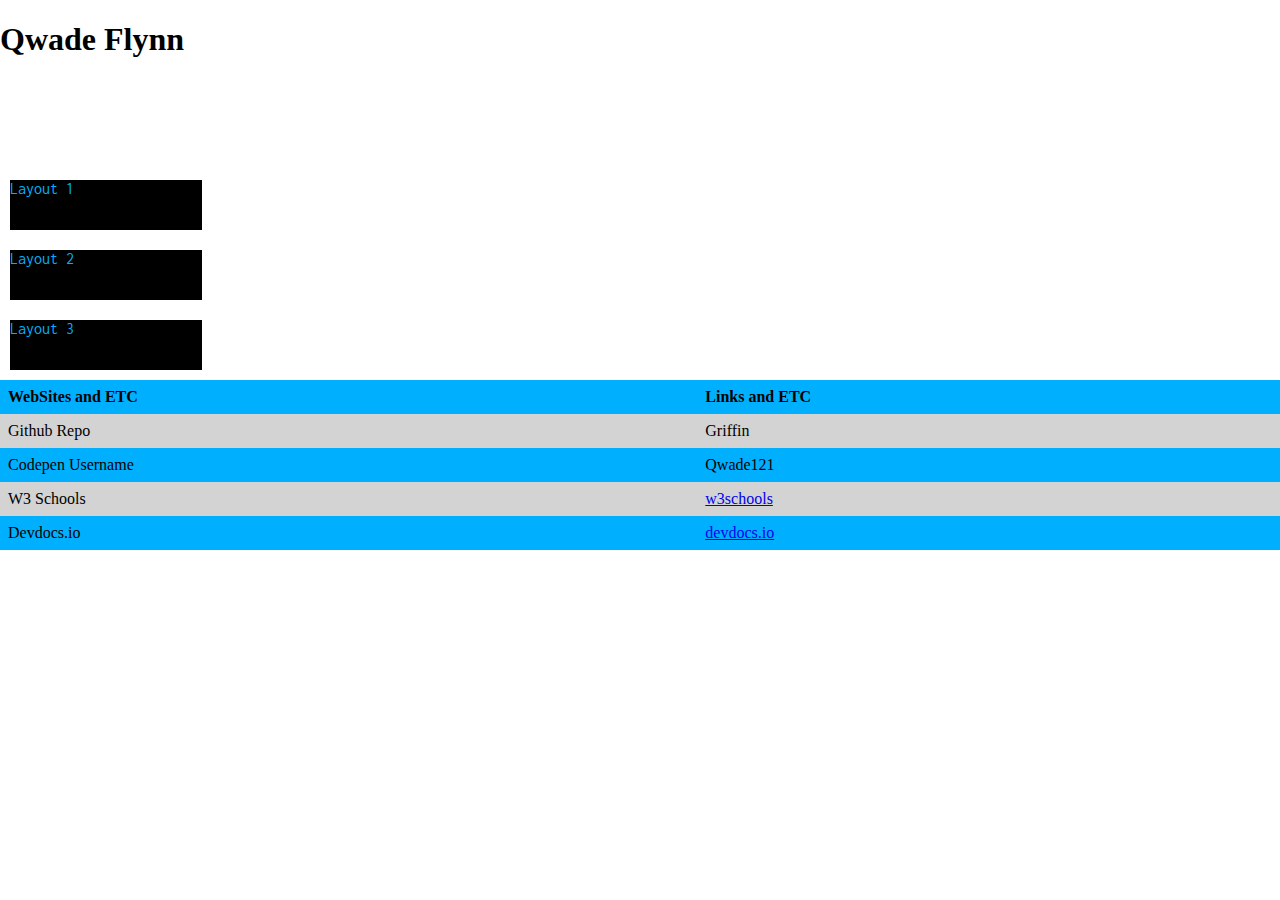
==== midterm_webdev/index.html @ a8c20cd2 "Add files via upload" ====
<!DOCTYPE html>
<html lang="en" >

<head>
  <meta charset="UTF-8">
  <title>Midterm_WebDev</title>
  <meta name="viewport" content="width=device-width, initial-scale=1">
      
      <!-- Qwade Flynn : 2/25/18 : Web Dev Portfolio Mid Term -->
      
      <link rel="stylesheet" href="css/style.css">
  
</head>

<body>

<h1> Qwade Flynn </h1>

<div id="roundedImage"> </div>

<div id="Layouts">
<a href="layouts/layout-1.html"style="display:block;">
   <div class="links">
       Layout 1
   </div>
</a>
  
<a href="layouts/layout-2.html"style="display:block;">
   <div class="links">
       Layout 2
   </div>
</a>

<a href="layouts/layout-3.html"style="display:block;">
   <div class="links">
       Layout 3
   </div>
</a>
</div>

<table>
  <tr>
    <th>WebSites and ETC</th>
    <th>Links and ETC</th>
  </tr>
  <tr>
    <td>Github Repo</td>
    <td>Griffin</td>
  </tr>
  <tr>
    <td>Codepen Username</td>
    <td>Qwade121</td>
  </tr>
  <tr>
    <td>W3 Schools</td>
    <td><a href="https://www.w3schools.com" target="_blank">w3schools </a></td>
  </tr>
  <tr>
    <td>Devdocs.io</td>
    <td><a href="https://devdocs.io/" target="_blank">devdocs.io </a></td>
  </tr>
  

</body>
</html>
---- midterm_webdev/css/style.css ----
@import url("https://fonts.googleapis.com/css?family=Inconsolata:400,700");

body{
  margin: 0;
  padding: 0;
  border: 0;
  background: url(https://s3-us-west-2.amazonaws.com/s.cdpn.io/652/confectionary.png);
}


table {
  border-collapse: collapse;
  width: 100%;
}

th, td {
  text-align: left;
  padding: 8px;
}

tr:nth-child(even) {background-color: #D3D3D3;}
tr:nth-child(odd) {background-color: #00B0FF;}

.links{
  width: 15%;
  height: 50px;
  background-color: #000;
  color: #00B0FF;
  float: left;
  margin: 10px;
  clear: both;
  font-family: Inconsolata;
}


#roundedImage {
  border-radius: 25px;
  background-image: url('../images/Me_Left.jpg');
  background-position: left top;
  background-repeat: repeat;
  padding: 20px; 
  width: 32px;
  height: 50px;
  -webkit-filter: grayscale(100%); 
  filter: grayscale(100%);
}

#headerLinks{
  padding: 0px; margin: 0px;
  height: 75px;
  width: 100%;
  background-color: #000;
  color: #00B0FF;
  font-family: Inconsolata;
  text-align: left;
  position: fixed;
  top: 0px; left: 0px;
  z-index: 1;
}

#header1{
   padding-top: 75px;
   
}

#header3{
  padding-top: 75px;
  text-align: center;
}


#footer1{
  position: fixed;
  left: 0;
  bottom: 0;
  width: 100%;
  background-color: #777;
  color: white;
  text-align: center;
}

#footer2{
  position: fixed;
  left: 0;
  bottom: 0;
  width: 100%;
  background-color: #000;
  color: white;
  text-align: center;
}

#footer3{
  position: fixed;
  left: 0;
  bottom: 0;
  width: 100%;
  background-color: #011f4f;
  color: white;
  text-align: center;
}

.first-row{
  width: 30%;
  height: 50px;
  background-color: #c12828;
  float: left;
  margin: 10px;
}

.sec-row{
  width: 350px;
  height: 50px;
  background-color: #e5f442;
  float: left;
  margin: 10px;
}

.third-row{
  width: 25%;
  height: 50px;
  background-color: #85008e;
  float: left;
  margin: 10px;
  clear: both;
}

ol{ 
  float: left;
  margin: 10px;
  clear: both;
}

#list{
  float: left;
  margin: 10px;
  clear: both;
}

#para{
  float: left;
  margin: 10px;
  clear: both;
  font-family: Inconsolata;
}

#para2{
  hegiht: 50px;
  width: 750px;
  font-family: Inconsolata;
  position: fixed;
  bottom: 200px;
  right: 100px;
}

p{ 
font-family: Inconsolata;
}
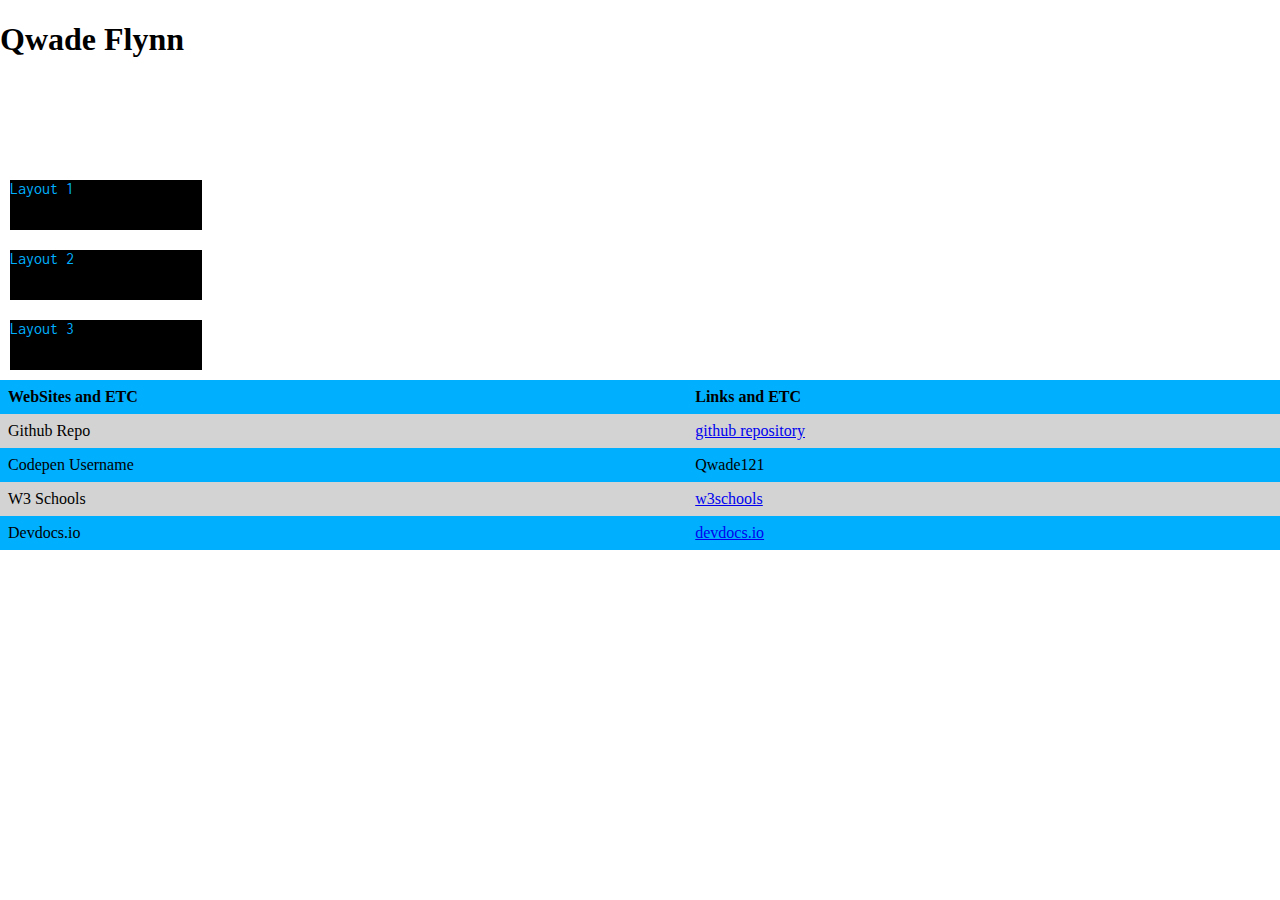
==== commit efb4f001: "Update index.html" ====
--- a/midterm_webdev/index.html
+++ b/midterm_webdev/index.html
@@ -45,7 +45,7 @@
   </tr>
   <tr>
     <td>Github Repo</td>
-    <td>Griffin</td>
+    <td><a href="https://github.com/Qwade121/Web-Dev-Portfolio" target="_blank">github repository</a></td>
   </tr>
   <tr>
     <td>Codepen Username</td>
